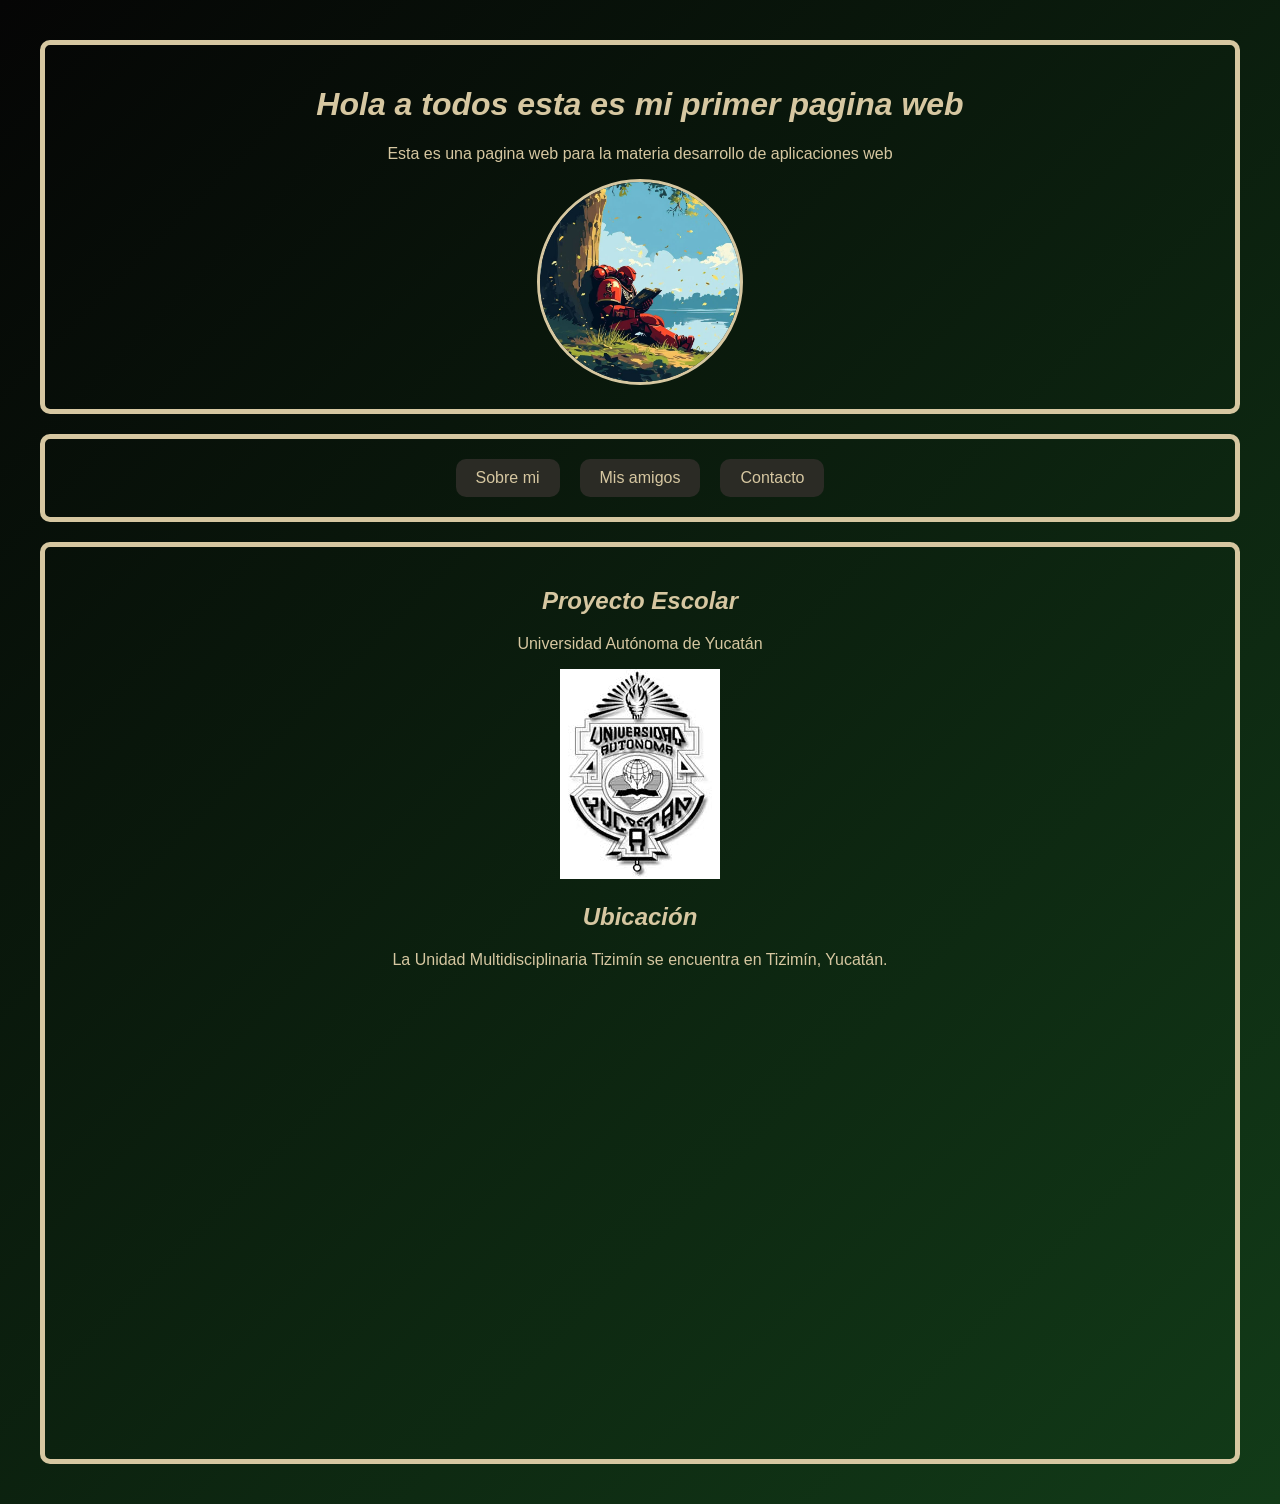
==== index.html @ 7e598948 "Add files via upload" ====
<!DOCTYPE html>
<html lang="es">
<head>
    <meta charset="UTF-8">
    <meta name="viewport" content="width=device-width, initial-scale=1.0">
    <meta name="author" content="Gael Uyuumil Cordero Chavez">
    <link rel="stylesheet" href="css/estilos.css">

    <title>Mi primera página web</title>
</head>
<body>
    <fieldset id="Presentacion">
        <h1><em>Hola a todos esta es mi primer pagina web</em></h1>
        <p>Esta es una pagina web para la materia desarrollo de aplicaciones web</p>
        <img class="imagenCircular" src="media/Salamandra.jpg" alt="Una imagen que me gusta">
    </fieldset>
    <fieldset id="Botones">
    <a class="boton" href="Autobiografia.html" target="_blank">Sobre mi</a>
    <a class="boton" href="galeria.html" target="_blank">Mis amigos</a>
    <a class="boton" href="Contacto.html" target="_blank">Contacto</a>
</fieldset>
    <fieldset>
        <h2><em>Proyecto Escolar</em></h2>
        <p>Universidad Autónoma de Yucatán</p>
        <a href="https://www.uady.mx/" target="_blank">
            <img src="media/uady.jpg" alt="Logo uady">
        </a><br>
        <h2><em>Ubicación</em></h2>
        <p>La Unidad Multidisciplinaria Tizimín se encuentra en Tizimín, Yucatán.</p>
        <iframe src="https://www.google.com/maps/embed?pb=!1m18!1m12!1m3!1d4873.814109356917!2d-88.1453977444018!3d21.159323506564643!2m3!1f0!2f0!3f0!3m2!1i1024!2i768!4f13.1!3m3!1m2!1s0x8f522b6c741fe2ff%3A0x1a4273ac58448ae1!2sUADY%20-%20Unidad%20Multidisciplinaria%20Tizim%C3%ADn!5e0!3m2!1ses-419!2smx!4v1787771317816!5m2!1ses-419!2smx" width="600" height="450" style="border:0;" allowfullscreen="" loading="lazy" referrerpolicy="strict-origin-when-cross-origin"></iframe>
    </fieldset>
</body>
</html>
---- css/estilos.css ----
body {
    background: linear-gradient(135deg, #050505, #123b18);
    color: #d6c7a1;
    font-family: 'Franklin Gothic Medium', 'Arial Narrow', Arial, sans-serif;
    margin: 0;
    padding: 20px;
}

fieldset {
    border: 5px solid #d6c7a1;
    border-radius: 10px;
    padding: 20px;
    margin: 20px;
    text-align: center;
}
.pestaña {
    background-color: #050505;
    margin: 15px 0;
    padding: 15px;
}

#Presentacion {
    border-color: #d6c7a1;
}

#Botones {
    display: flex;
    justify-content: center;
    gap: 20px;
}

#Botones {
    display: flex;
    justify-content: center;
    gap: 20px;
}

.boton {
    background-color: #2b2b25;
    color: #d6c7a1;
    padding: 10px 20px;
    border-radius: 10px;
}

.boton:hover {
    background-color: #d6c7a1;
    color: #123b18;
}
a{ 
    text-decoration: none;
}

.imagenFormato {
    width: 300px;
    height: 200px;
    object-fit: cover;
    border: 3px solid #d6c7a1;
    border-radius: 10px;
    margin: 15px;
    transition: transform 0.3s;
}

.imagenFormato:hover {
    transform: scale(1.03);
}
.imagenCircular {
    width: 200px;
    height: 200px;
    object-fit: cover;
    border-radius: 50%;
    border: 3px solid #d6c7a1;
    transition: transform 0.3s;
}
.imagenCircular:hover {
    transform: scale(1.03);
}
table {
    border-collapse: collapse;
    width: 100%;
}

th, td {
    border: 2px solid #d6c7a1;
    padding: 10px;
    text-align: center;
}

.formulario {
    max-width: 800px;
    margin: 30px auto;
}


.formularioPrincipal {
    border: 5px solid #d6c7a1;
    border-radius: 15px;
    padding: 30px;
    box-shadow: 0 0 20px #000000;
}

.formularioPrincipal > legend {
    background-color: #2b2b25;
    color: #d6c7a1;
    padding: 10px 25px;
    border: 2px solid #d6c7a1;
    border-radius: 10px;
    font-size: 24px;
}

.seccionFormulario {
    background-color: #174d24;
    border: 2px solid #d6c7a1;
    border-radius: 10px;
    margin: 20px 0;
    padding: 20px;
}

.seccionFormulario legend {
    background-color: #2b2b25;
    color: #d6c7a1;
    padding: 7px 15px;
    border-radius: 7px;
}

.campo {
    margin: 15px 0;
}

.campo label {
    display: block;
    margin-bottom: 5px;
}

input[type="text"],
input[list],
select {
    width: 100%;
    box-sizing: border-box;
    padding: 10px;
    margin-top: 5px;

    background-color: #050505;
    color: #d6c7a1;

    border: 2px solid #d6c7a1;
    border-radius: 7px;
}

input[type="text"]:focus,
input[list]:focus,
select:focus {
    outline: none;
    border-color: #ffffff;
    box-shadow: 0 0 8px #d6c7a1;
}

.opciones {
    display: flex;
    justify-content: center;
    gap: 25px;
    flex-wrap: wrap;
}

.opciones label {
    cursor: pointer;
}

.botonEnviar {
    background-color: #2b2b25;
    color: #d6c7a1;
    border: 2px solid #d6c7a1;
    border-radius: 10px;
    padding: 12px 30px;
    font-size: 17px;
    font-weight: bold;
    cursor: pointer;
    transition: 0.3s;
}

.botonEnviar:hover {
    background-color: #d6c7a1;
    color: #123b18;
    transform: scale(1.05);
}
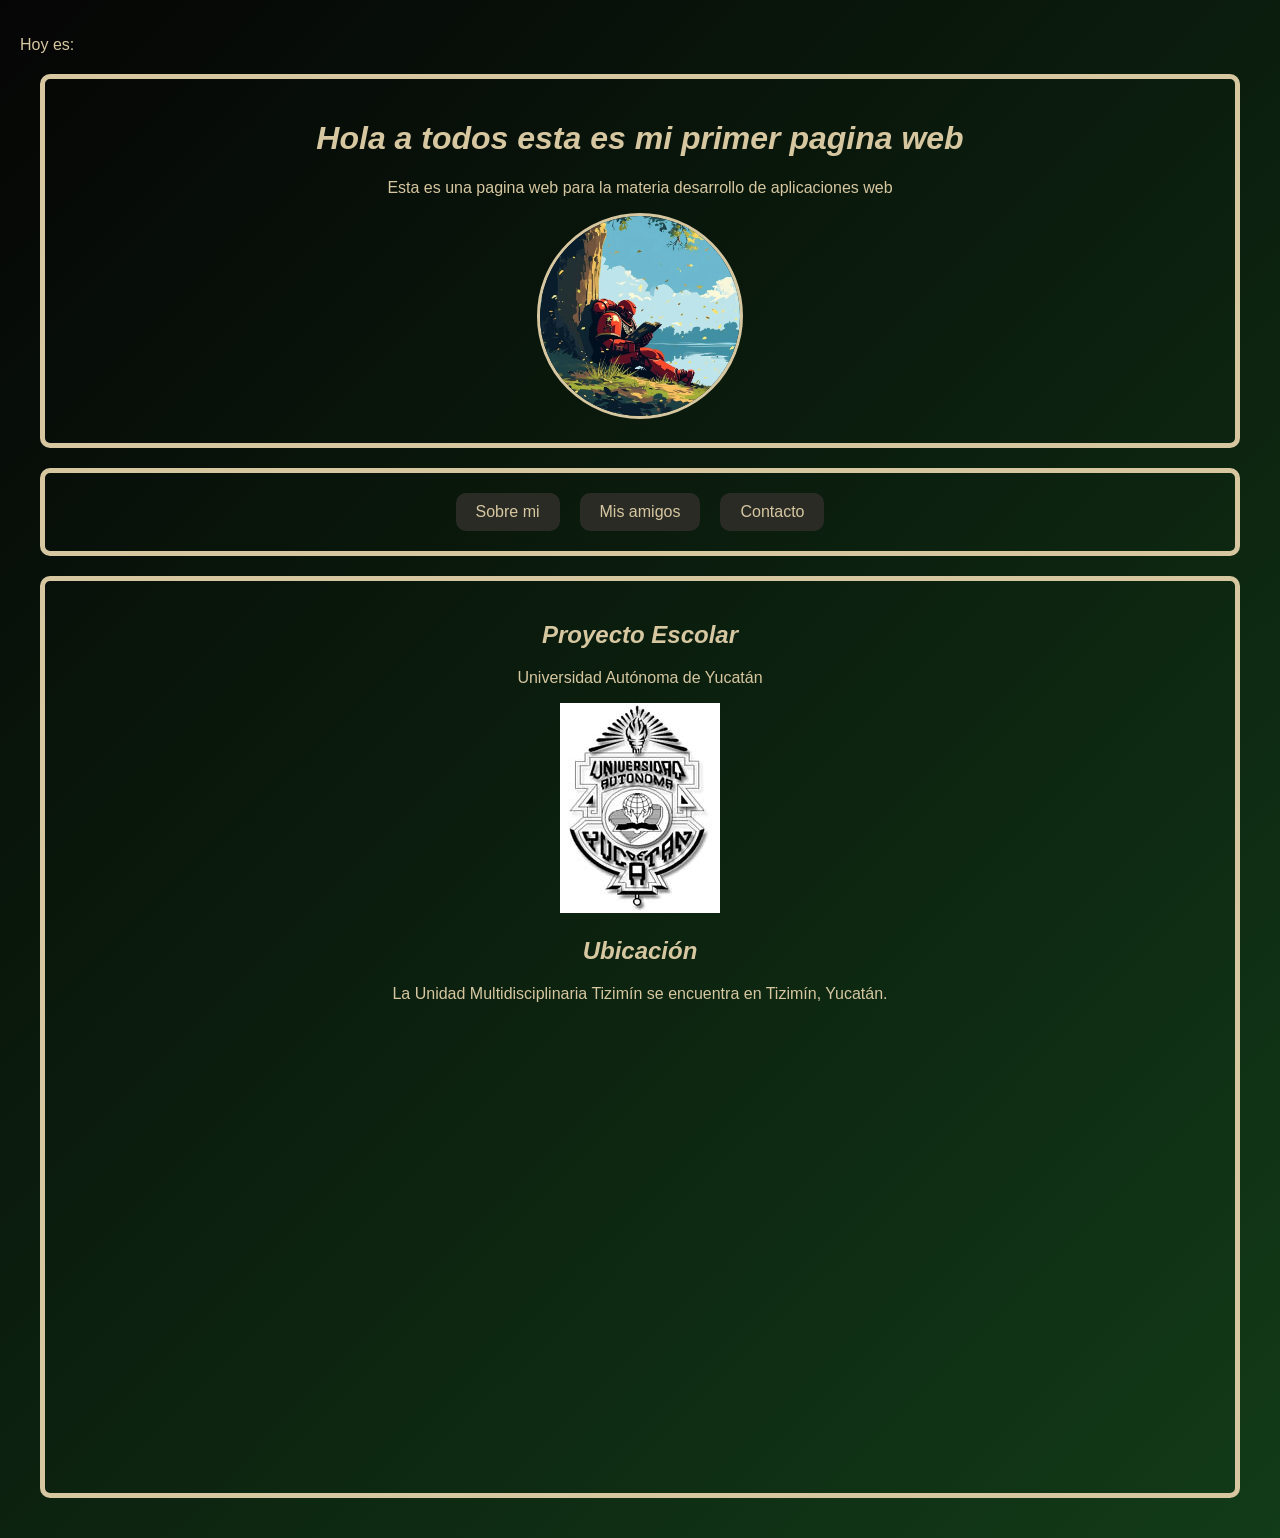
==== commit d384913e: "Add date display and script to index.html Added a date display feature and included a script tag for" ====
--- a/index.html
+++ b/index.html
@@ -1,24 +1,31 @@
 <!DOCTYPE html>
 <html lang="es">
+
 <head>
     <meta charset="UTF-8">
     <meta name="viewport" content="width=device-width, initial-scale=1.0">
     <meta name="author" content="Gael Uyuumil Cordero Chavez">
     <link rel="stylesheet" href="css/estilos.css">
 
+
     <title>Mi primera página web</title>
 </head>
+
 <body>
+    <div class="fecha">
+        <p>Hoy es:</p>
+        <p id="fechaActual"></p>
+    </div>
     <fieldset id="Presentacion">
         <h1><em>Hola a todos esta es mi primer pagina web</em></h1>
         <p>Esta es una pagina web para la materia desarrollo de aplicaciones web</p>
         <img class="imagenCircular" src="media/Salamandra.jpg" alt="Una imagen que me gusta">
     </fieldset>
     <fieldset id="Botones">
-    <a class="boton" href="Autobiografia.html" target="_blank">Sobre mi</a>
-    <a class="boton" href="galeria.html" target="_blank">Mis amigos</a>
-    <a class="boton" href="Contacto.html" target="_blank">Contacto</a>
-</fieldset>
+        <a class="boton" href="Autobiografia.html" target="_blank">Sobre mi</a>
+        <a class="boton" href="galeria.html" target="_blank">Mis amigos</a>
+        <a class="boton" href="Contacto.html" target="_blank">Contacto</a>
+    </fieldset>
     <fieldset>
         <h2><em>Proyecto Escolar</em></h2>
         <p>Universidad Autónoma de Yucatán</p>
@@ -27,7 +34,12 @@
         </a><br>
         <h2><em>Ubicación</em></h2>
         <p>La Unidad Multidisciplinaria Tizimín se encuentra en Tizimín, Yucatán.</p>
-        <iframe src="https://www.google.com/maps/embed?pb=!1m18!1m12!1m3!1d4873.814109356917!2d-88.1453977444018!3d21.159323506564643!2m3!1f0!2f0!3f0!3m2!1i1024!2i768!4f13.1!3m3!1m2!1s0x8f522b6c741fe2ff%3A0x1a4273ac58448ae1!2sUADY%20-%20Unidad%20Multidisciplinaria%20Tizim%C3%ADn!5e0!3m2!1ses-419!2smx!4v1787771317816!5m2!1ses-419!2smx" width="600" height="450" style="border:0;" allowfullscreen="" loading="lazy" referrerpolicy="strict-origin-when-cross-origin"></iframe>
+        <iframe
+            src="https://www.google.com/maps/embed?pb=!1m18!1m12!1m3!1d4873.814109356917!2d-88.1453977444018!3d21.159323506564643!2m3!1f0!2f0!3f0!3m2!1i1024!2i768!4f13.1!3m3!1m2!1s0x8f522b6c741fe2ff%3A0x1a4273ac58448ae1!2sUADY%20-%20Unidad%20Multidisciplinaria%20Tizim%C3%ADn!5e0!3m2!1ses-419!2smx!4v1787771317816!5m2!1ses-419!2smx"
+            width="600" height="450" style="border:0;" allowfullscreen="" loading="lazy"
+            referrerpolicy="strict-origin-when-cross-origin"></iframe>
     </fieldset>
+    <script src="js/script.js"></script>
 </body>
-</html>+
+</html>
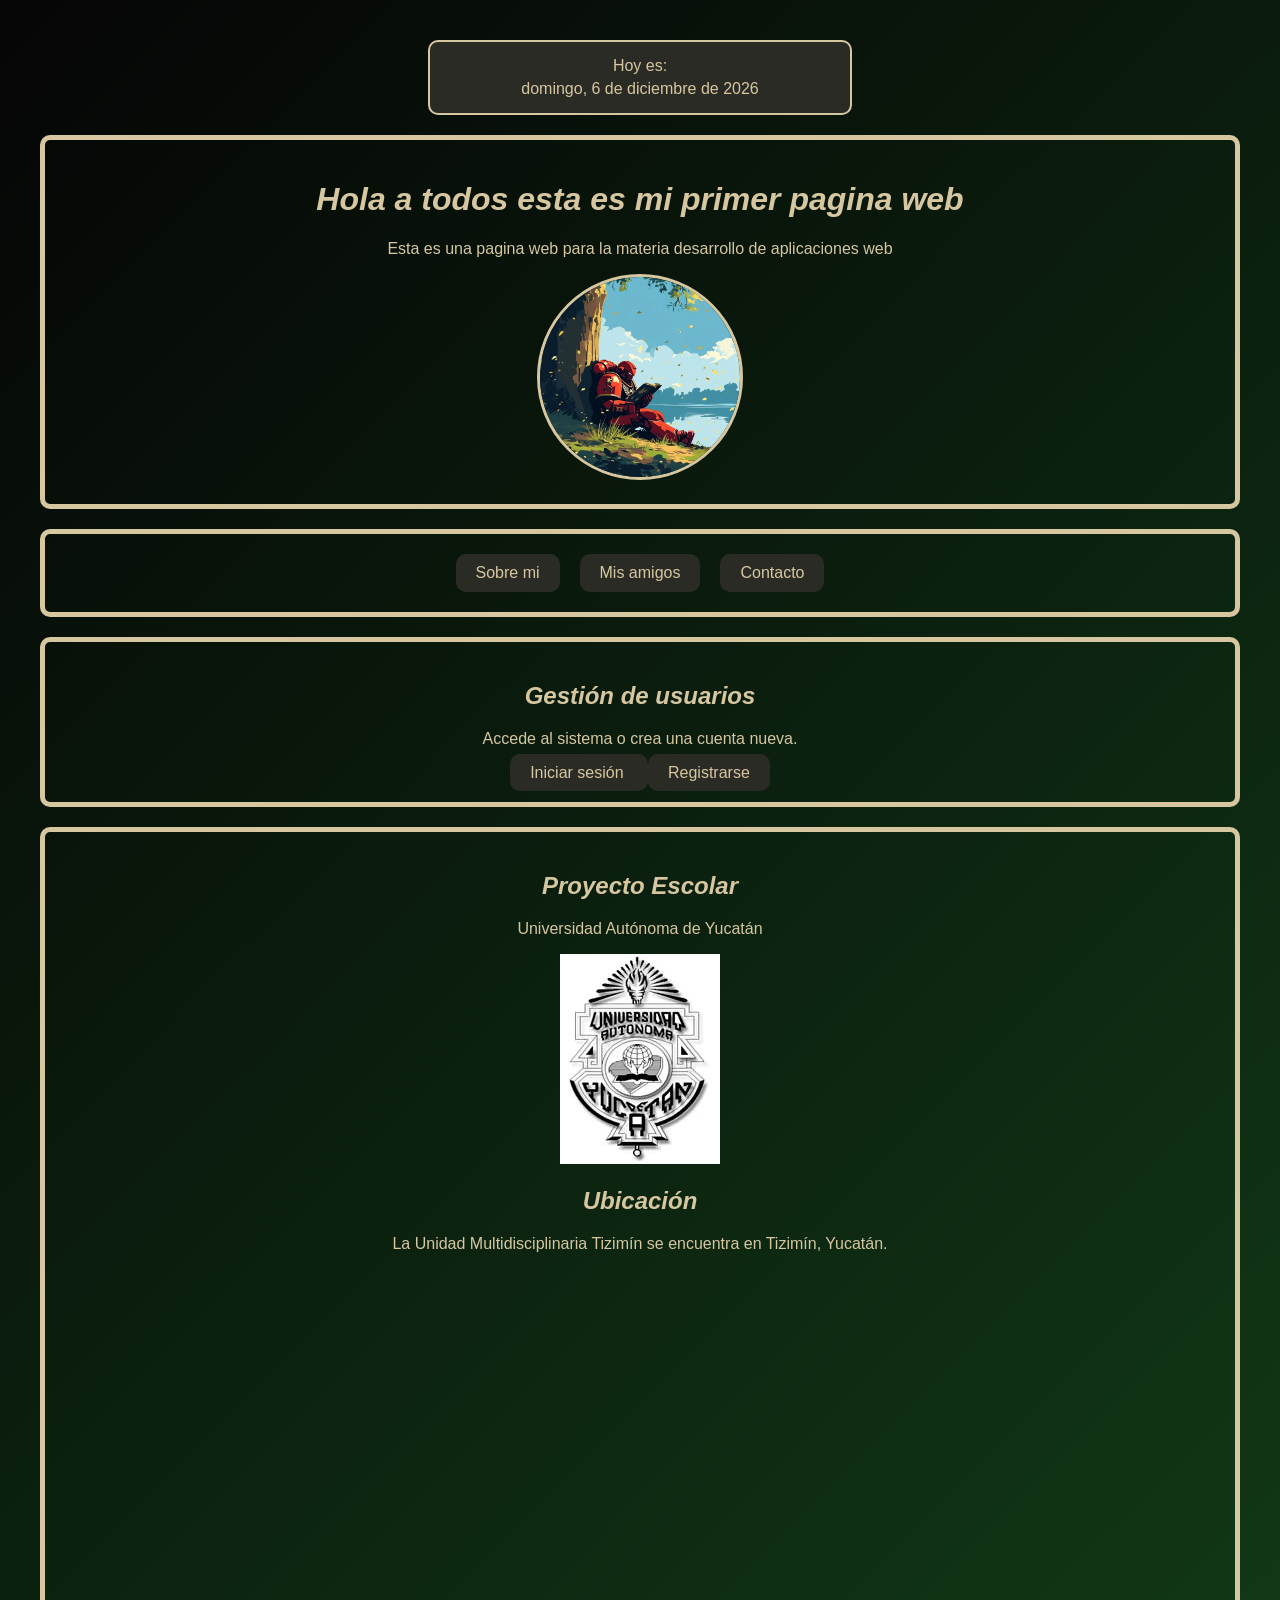
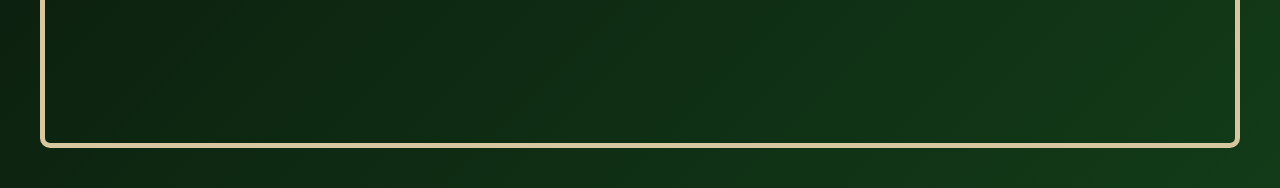
==== commit 77492bec: "Add files via upload" ====
--- a/index.html
+++ b/index.html
@@ -1,3 +1,4 @@
+
 <!DOCTYPE html>
 <html lang="es">
 
@@ -6,8 +7,6 @@
     <meta name="viewport" content="width=device-width, initial-scale=1.0">
     <meta name="author" content="Gael Uyuumil Cordero Chavez">
     <link rel="stylesheet" href="css/estilos.css">
-
-
     <title>Mi primera página web</title>
 </head>
 
@@ -16,29 +15,50 @@
         <p>Hoy es:</p>
         <p id="fechaActual"></p>
     </div>
+
     <fieldset id="Presentacion">
         <h1><em>Hola a todos esta es mi primer pagina web</em></h1>
         <p>Esta es una pagina web para la materia desarrollo de aplicaciones web</p>
         <img class="imagenCircular" src="media/Salamandra.jpg" alt="Una imagen que me gusta">
     </fieldset>
+
     <fieldset id="Botones">
         <a class="boton" href="Autobiografia.html" target="_blank">Sobre mi</a>
         <a class="boton" href="galeria.html" target="_blank">Mis amigos</a>
         <a class="boton" href="Contacto.html" target="_blank">Contacto</a>
     </fieldset>
+
+    <fieldset id="GestionUsuarios">
+        <h2><em>Gestión de usuarios</em></h2>
+        <p>Accede al sistema o crea una cuenta nueva.</p>
+
+        <a class="boton" href="usuarios/login.php">
+            Iniciar sesión
+        </a>
+
+        <a class="boton" href="usuarios/registro.php">
+            Registrarse
+        </a>
+    </fieldset>
+
     <fieldset>
         <h2><em>Proyecto Escolar</em></h2>
         <p>Universidad Autónoma de Yucatán</p>
+
         <a href="https://www.uady.mx/" target="_blank">
             <img src="media/uady.jpg" alt="Logo uady">
         </a><br>
+
         <h2><em>Ubicación</em></h2>
         <p>La Unidad Multidisciplinaria Tizimín se encuentra en Tizimín, Yucatán.</p>
+
         <iframe
-            src="https://www.google.com/maps/embed?pb=!1m18!1m12!1m3!1d4873.814109356917!2d-88.1453977444018!3d21.159323506564643!2m3!1f0!2f0!3f0!3m2!1i1024!2i768!4f13.1!3m3!1m2!1s0x8f522b6c741fe2ff%3A0x1a4273ac58448ae1!2sUADY%20-%20Unidad%20Multidisciplinaria%20Tizim%C3%ADn!5e0!3m2!1ses-419!2smx!4v1787771317816!5m2!1ses-419!2smx"
+            src="https://www.google.com/maps/embed?pb=!1m18!1m12!1m3!1d4873.814109356917!2d-88.1453977444018!3d21.159323506564643!2m3!1f0!2f0!3f0!3m2!1i1024!2i768!4f13.1!3m3!1m2!1s0x8f522b6c741fe2ff%3A0x1a4273ac58448ae1!5e0!3m2!1ses-419!2smx!4v1787771317816!5m2!1ses-419!2smx"
             width="600" height="450" style="border:0;" allowfullscreen="" loading="lazy"
-            referrerpolicy="strict-origin-when-cross-origin"></iframe>
+            referrerpolicy="strict-origin-when-cross-origin">
+        </iframe>
     </fieldset>
+
     <script src="js/script.js"></script>
 </body>
 
--- a/css/estilos.css
+++ b/css/estilos.css
@@ -181,4 +181,18 @@
     background-color: #d6c7a1;
     color: #123b18;
     transform: scale(1.05);
+}
+.fecha {
+    background-color: #2b2b25;
+    color: #d6c7a1;
+    border: 2px solid #d6c7a1;
+    border-radius: 10px;
+    padding: 10px;
+    margin: 20px auto;
+    max-width: 400px;
+    text-align: center;
+}
+
+.fecha p {
+    margin: 5px;
 }
